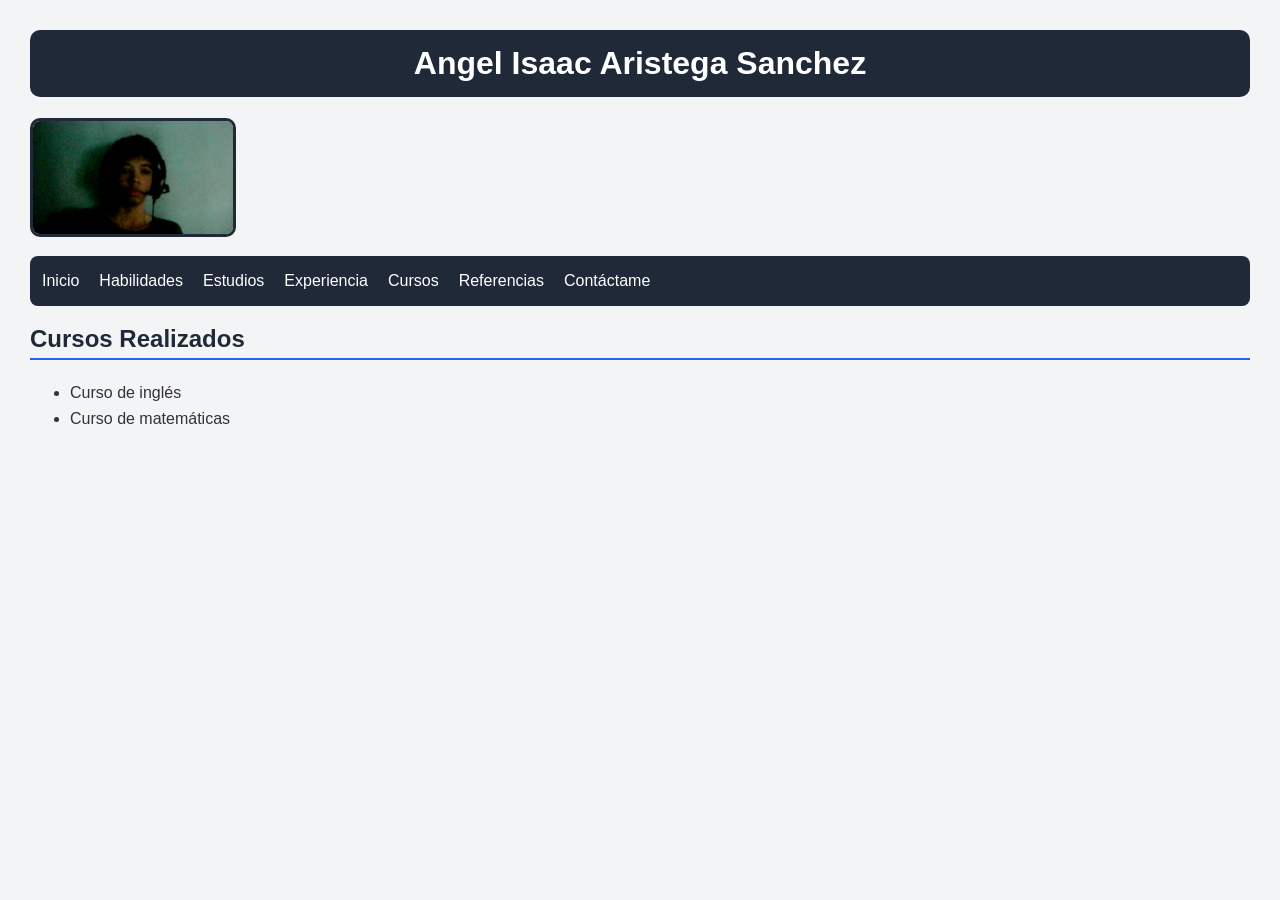
==== cursos.html @ afd0cb64 "Mi primer proyecto" ====
<!DOCTYPE html>
<html lang="en">
    <head>
        <meta charset="UTF-8">
        <meta name="viewport" content="width=device-width, initial-scale=1.0">
        <title>Document</title>
        <style>
            body {
                font-family: 'Trebuchet MS', Arial, sans-serif;
                background-color: #F3F4F6;
                color: #333333;
                margin: 30px;
            }

            h1 {
                color: white;
                background-color: #1F2937;
                padding: 20px;
                text-align: center;
                border-radius: 10px;
            }

            h2 {
                color: #1F2937;
                border-bottom: 2px solid #2563EB;
                padding-bottom: 5px;
            }

            p, li {
                font-size: 16px;
                line-height: 1.6;
            }

            img {
                width: 200px;
                border-radius: 10px;
                border: 3px solid #1F2937;
            }

            nav {
                background-color: #1F2937;
                padding: 12px;
                border-radius: 8px;
                margin-top: 15px;
            }

            nav ul {
                list-style: none;
                padding: 0;
                margin: 0;
                display: flex;
                gap: 20px;
                flex-wrap: wrap;
            }

            nav a {
                color: white;
                text-decoration: none;
            }

            nav a:hover {
                color: #60A5FA;
            }
        </style>
    </head>

    <body>
        <h1 style="color: white; background-color: #1F2937; padding: 15px;">
            Angel Isaac Aristega Sanchez
        </h1>       
        <img src="img/yo.jpg" alt="Mi foto de perfil" width="200">
            <nav>
                <ul>
                    <li><a href="index.html" target="_self">Inicio</a></li>
                    <li><a href="habilidades.html" target="_self">Habilidades</a></li>
                    <li><a href="estudios.html" target="_self">Estudios</a></li>
                    <li><a href="experiencia.html" target="_self">Experiencia</a></li>
                    <li><a href="cursos.html" target="_self">Cursos</a></li>
                    <li><a href="referencia.html" target="_self">Referencias</a></li>
                    <li><a href="contacto.html" target="_self">Contáctame</a></li>
                </ul>
            </nav>

        <h2>Cursos Realizados</h2>
            <ul>
                <li>Curso de inglés</li>
                <li>Curso de matemáticas</li>
            </ul>
    </body>
</html>
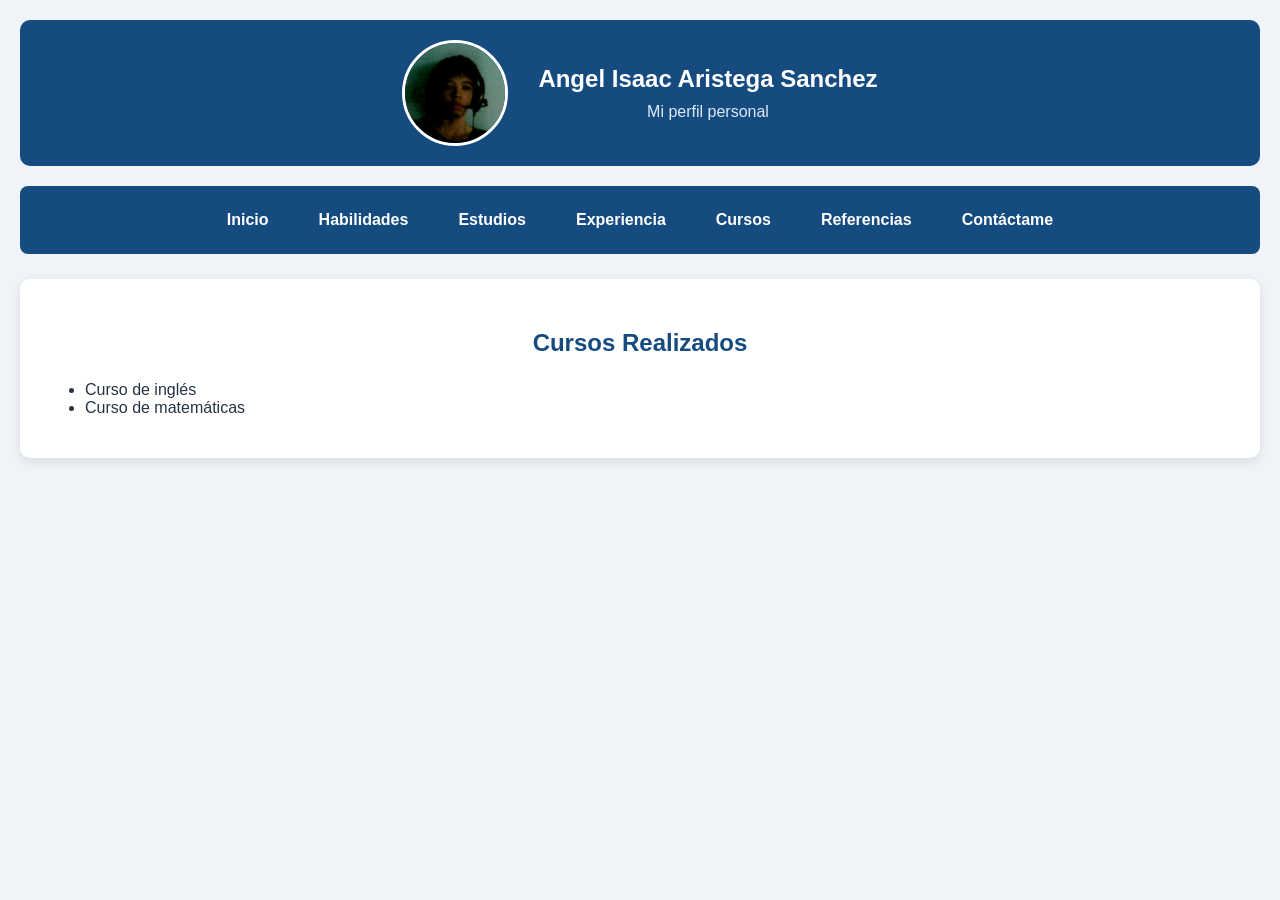
==== commit 0489fdaa: "Actualizacion" ====
--- a/cursos.html
+++ b/cursos.html
@@ -1,90 +1,45 @@
+
 <!DOCTYPE html>
-<html lang="en">
-    <head>
-        <meta charset="UTF-8">
-        <meta name="viewport" content="width=device-width, initial-scale=1.0">
-        <title>Document</title>
-        <style>
-            body {
-                font-family: 'Trebuchet MS', Arial, sans-serif;
-                background-color: #F3F4F6;
-                color: #333333;
-                margin: 30px;
-            }
+<html lang="es">
+<head>
+    <meta charset="UTF-8">
+    <meta name="viewport" content="width=device-width, initial-scale=1.0">
+    <title>Cursos</title>
 
-            h1 {
-                color: white;
-                background-color: #1F2937;
-                padding: 20px;
-                text-align: center;
-                border-radius: 10px;
-            }
+    <link rel="stylesheet" href="css/estilos.css">
+</head>
 
-            h2 {
-                color: #1F2937;
-                border-bottom: 2px solid #2563EB;
-                padding-bottom: 5px;
-            }
+<body>
 
-            p, li {
-                font-size: 16px;
-                line-height: 1.6;
-            }
+    <header class="encabezado">
+        <img class="perfil" src="img/yo.jpg" alt="Mi foto de perfil">
 
-            img {
-                width: 200px;
-                border-radius: 10px;
-                border: 3px solid #1F2937;
-            }
+        <div class="datos-personales">
+            <h1>Angel Isaac Aristega Sanchez</h1>
+            <p>Mi perfil personal</p>
+        </div>
+    </header>
 
-            nav {
-                background-color: #1F2937;
-                padding: 12px;
-                border-radius: 8px;
-                margin-top: 15px;
-            }
+    <nav>
+        <ul>
+            <li><a href="index.html" target="_self">Inicio</a></li>
+            <li><a href="habilidades.html" target="_self">Habilidades</a></li>
+            <li><a href="estudios.html" target="_self">Estudios</a></li>
+            <li><a href="experiencia.html" target="_self">Experiencia</a></li>
+            <li><a href="cursos.html" target="_self">Cursos</a></li>
+            <li><a href="referencia.html" target="_self">Referencias</a></li>
+            <li><a href="contacto.html" target="_self">Contáctame</a></li>
+        </ul>
+    </nav>
 
-            nav ul {
-                list-style: none;
-                padding: 0;
-                margin: 0;
-                display: flex;
-                gap: 20px;
-                flex-wrap: wrap;
-            }
+    <main>
+        <h2>Cursos Realizados</h2>
 
-            nav a {
-                color: white;
-                text-decoration: none;
-            }
+        <ul>
+            <li>Curso de inglés</li>
+            <li>Curso de matemáticas</li>
+        </ul>
+    </main>
 
-            nav a:hover {
-                color: #60A5FA;
-            }
-        </style>
-    </head>
-
-    <body>
-        <h1 style="color: white; background-color: #1F2937; padding: 15px;">
-            Angel Isaac Aristega Sanchez
-        </h1>       
-        <img src="img/yo.jpg" alt="Mi foto de perfil" width="200">
-            <nav>
-                <ul>
-                    <li><a href="index.html" target="_self">Inicio</a></li>
-                    <li><a href="habilidades.html" target="_self">Habilidades</a></li>
-                    <li><a href="estudios.html" target="_self">Estudios</a></li>
-                    <li><a href="experiencia.html" target="_self">Experiencia</a></li>
-                    <li><a href="cursos.html" target="_self">Cursos</a></li>
-                    <li><a href="referencia.html" target="_self">Referencias</a></li>
-                    <li><a href="contacto.html" target="_self">Contáctame</a></li>
-                </ul>
-            </nav>
-
-        <h2>Cursos Realizados</h2>
-            <ul>
-                <li>Curso de inglés</li>
-                <li>Curso de matemáticas</li>
-            </ul>
-    </body>
-</html>+</body>
+</html>
--- a/css/estilos.css
+++ b/css/estilos.css
@@ -0,0 +1,215 @@
+
+/* Estilos generales */
+body {
+    font-family: 'Trebuchet MS', Arial, sans-serif;
+    background-color: #f0f4f8;
+    color: #263445;
+    margin: 0;
+    padding: 20px;
+}
+
+/* Encabezado */
+.encabezado {
+    display: flex;
+    align-items: center;
+    justify-content: center;
+    gap: 30px;
+    background-color: #164b80;
+    border-radius: 10px;
+    padding: 20px;
+}
+
+/* Imagen de perfil */
+.perfil {
+    width: 100px;
+    height: 100px;
+    border-radius: 50%;
+    object-fit: cover;
+    border: 3px solid white;
+}
+
+/* Información personal */
+.datos-personales {
+    text-align: center;
+}
+
+.datos-personales h1 {
+    font-size: 24px;
+    margin: 0;
+    color: white;
+}
+
+.datos-personales p {
+    font-size: 16px;
+    margin: 10px 0 0 0;
+    color: #dce9f8;
+}
+
+/* Menú de navegación */
+nav {
+    background-color: #164b80;
+    padding: 10px;
+    border-radius: 8px;
+    margin-top: 20px;
+}
+
+nav ul {
+    display: flex;
+    justify-content: center;
+    align-items: center;
+    flex-wrap: wrap;
+    gap: 20px;
+    list-style: none;
+    margin: 0;
+    padding: 5px 0;
+}
+
+nav li {
+    display: inline-block;
+}
+
+nav a {
+    display: block;
+    text-decoration: none;
+    color: white;
+    font-weight: bold;
+    padding: 10px 15px;
+    border-radius: 5px;
+    transition: background-color 0.3s;
+}
+
+/* Efecto del mouse */
+
+nav a:hover {
+    background-color: #000305;
+}
+
+/* estilos de encabezado */
+h2  {
+    color:#164b80;
+    text-align: center;
+    margin-top: 25px;
+    margin-bottom: 24px;
+    font-size: 24px;
+
+}
+
+/* estilos para tablas */
+table  {
+    width: 90%;
+    text-align: left;
+    margin: 25px auto;
+    border-collapse: collapse;
+    background-color: white;
+    box-shadow: 0 4px 5px rgba(7, 6, 6, 0.986);
+}
+
+th {
+    background-color: #164b80;
+    color: white;
+    padding: 15px;
+    text-align: left;
+    font-size: 15px;
+}
+
+td {
+    padding: 15px;
+    border-bottom: 1px solid #ddd;
+    font-size: 14px;
+}
+
+/* colores alternos para las filas de la tabla */
+tr:nth-child(even) {
+    background-color: #eaf2fa;
+}
+
+tr:hover td {
+    background-color: #d5e7f8;
+}
+
+/* Estilos formulario */
+form {
+    background-color: white;
+    width: 450px;
+    max-width: 90%;
+    margin: 30px auto;
+    padding: 10px 25px;
+    border: 1px solid #837f7ffd;
+    border-radius: 10px;
+    box-shadow: #000305;
+    box-sizing: border-box;
+}
+
+/* Estilos etiqueta de formulario */
+form label{
+    display: block;
+    color: #164b80;
+    font-weight: bold;
+    font-size: 14px;
+    margin-top: 10px;
+    margin-bottom: 5px;
+}
+input {
+    width: 100%;
+    padding: 10px;
+    border: 1px solid #ccc;
+    border-radius: 5px;
+    font-size: 14px;
+    box-sizing: border-box;
+}
+
+select {
+    width: 100%;
+    padding: 10px;
+    border: 1px solid #ccc;
+    border-radius: 5px;
+    font-size: 14px;
+    box-sizing: border-box;
+    background-color: white;
+}
+
+textarea {
+    width: 100%;
+    height: 100px;
+    padding: 10px;
+    border: 1px solid #ccc;
+    border-radius: 5px;
+    font-size: 14px;
+    box-sizing: border-box;
+    resize: vertical;
+}
+
+button {
+    display: block;
+    width: 100%;
+    background-color: #164b80;
+    color: white;
+    padding: 12px;
+    border: none;
+    border-radius: 10px;
+    font-size: 16px;
+    font-weight: bold;
+    cursor: pointer;
+    margin-top: 10px;
+    transition: background-color 0.3s;
+}
+
+button:hover {
+    background-color: #3b82c4;
+}
+
+
+/* Contenido principal de inicio */
+main {
+    background-color: white;
+    padding: 25px;
+    margin-top: 25px;
+    border-radius: 10px;
+    box-shadow: 0 4px 12px rgba(0, 0, 0, 0.10);
+}
+
+main p {
+    font-size: 16px;
+    line-height: 1.6;
+    text-align: justify;
+}
